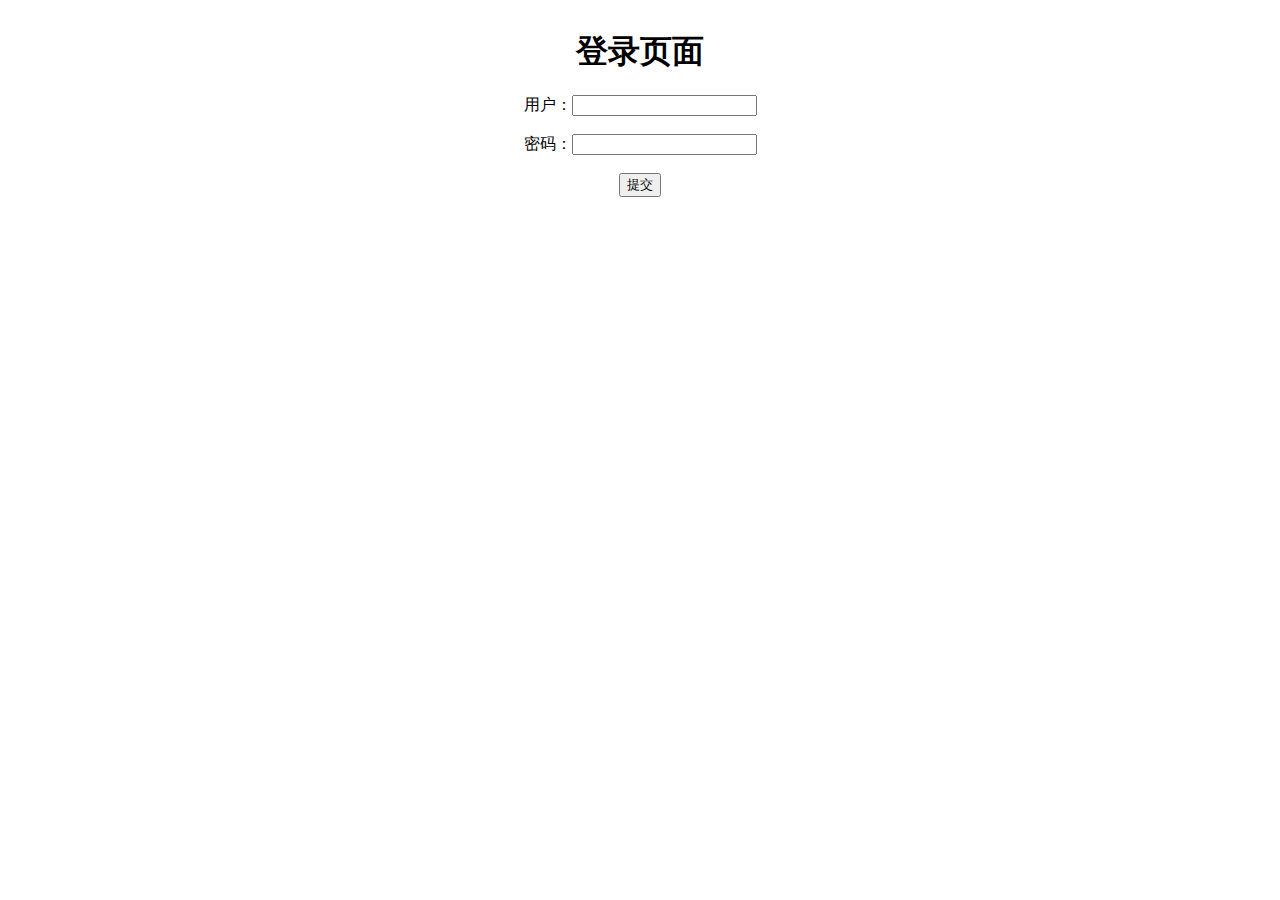
==== security-demo/src/main/resources/static/demo-login.html @ 25faf461 "." ====
<!DOCTYPE html>
<html lang="en" xmlns:th="http://www.thymeleaf.org">
<head>
  <meta charset="UTF-8"/>
  <title>登录</title>
</head>
<body>
<div style="margin: 30px auto 0 auto;width: 400px;text-align: center">
  <h1>登录页面</h1>
  <form method="post" action="/security/login">
    用户：<input type="text" name="username" /> <br /><br />
    密码：<input type="text" name="password" /> <br /><br />
      <input type="submit" value="提交" />
  </form>
</div>
</body>
</html>
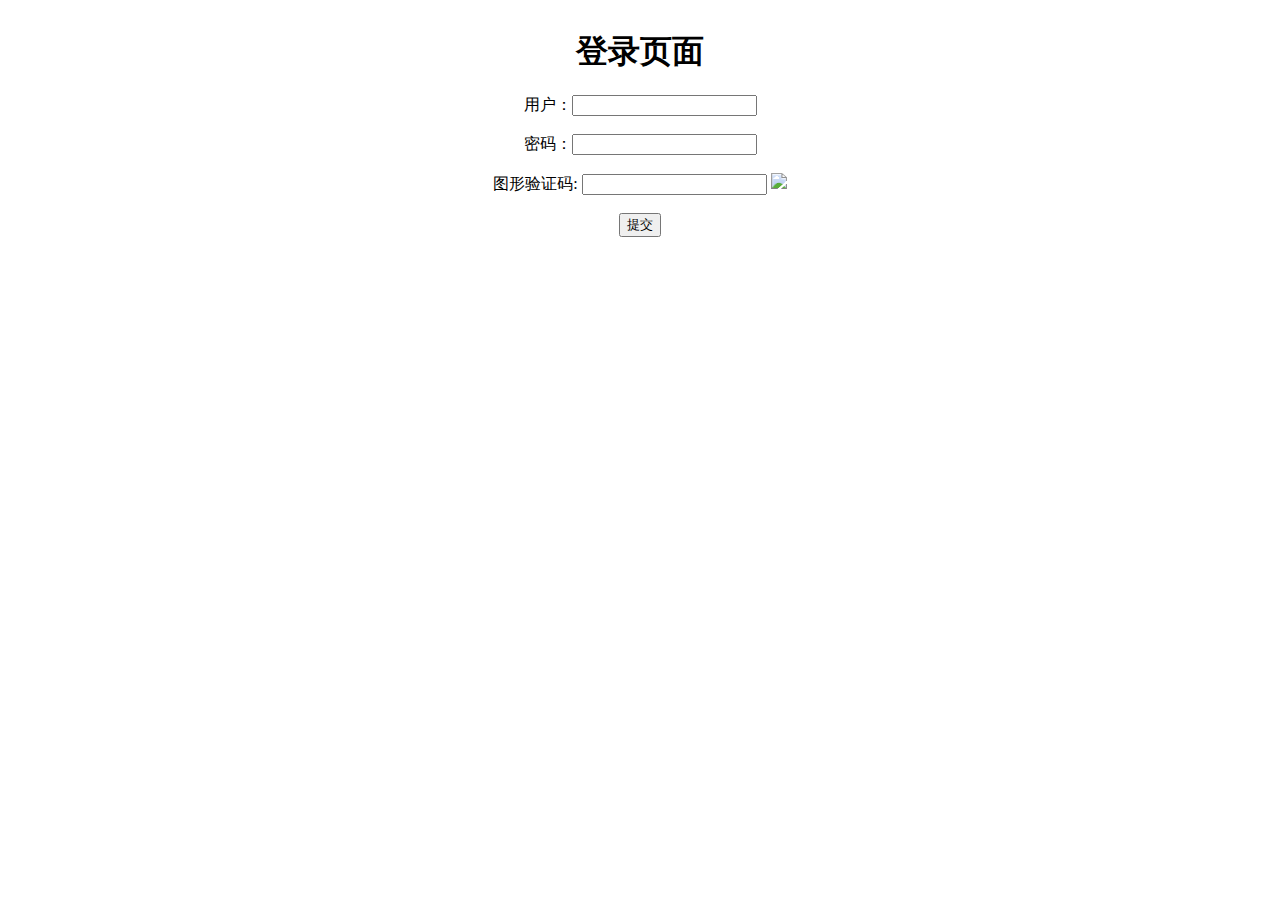
==== commit 3b299fb0: "." ====
--- a/security-demo/src/main/resources/static/demo-login.html
+++ b/security-demo/src/main/resources/static/demo-login.html
@@ -7,9 +7,12 @@
 <body>
 <div style="margin: 30px auto 0 auto;width: 400px;text-align: center">
   <h1>登录页面</h1>
-  <form method="post" action="/security/login">
+  <form method="post" action="/security/form">
     用户：<input type="text" name="username" /> <br /><br />
     密码：<input type="text" name="password" /> <br /><br />
+    图形验证码:
+      <input type="text" name="imageCode">
+      <img src="/code/image?width=200"> <br /><br />
       <input type="submit" value="提交" />
   </form>
 </div>
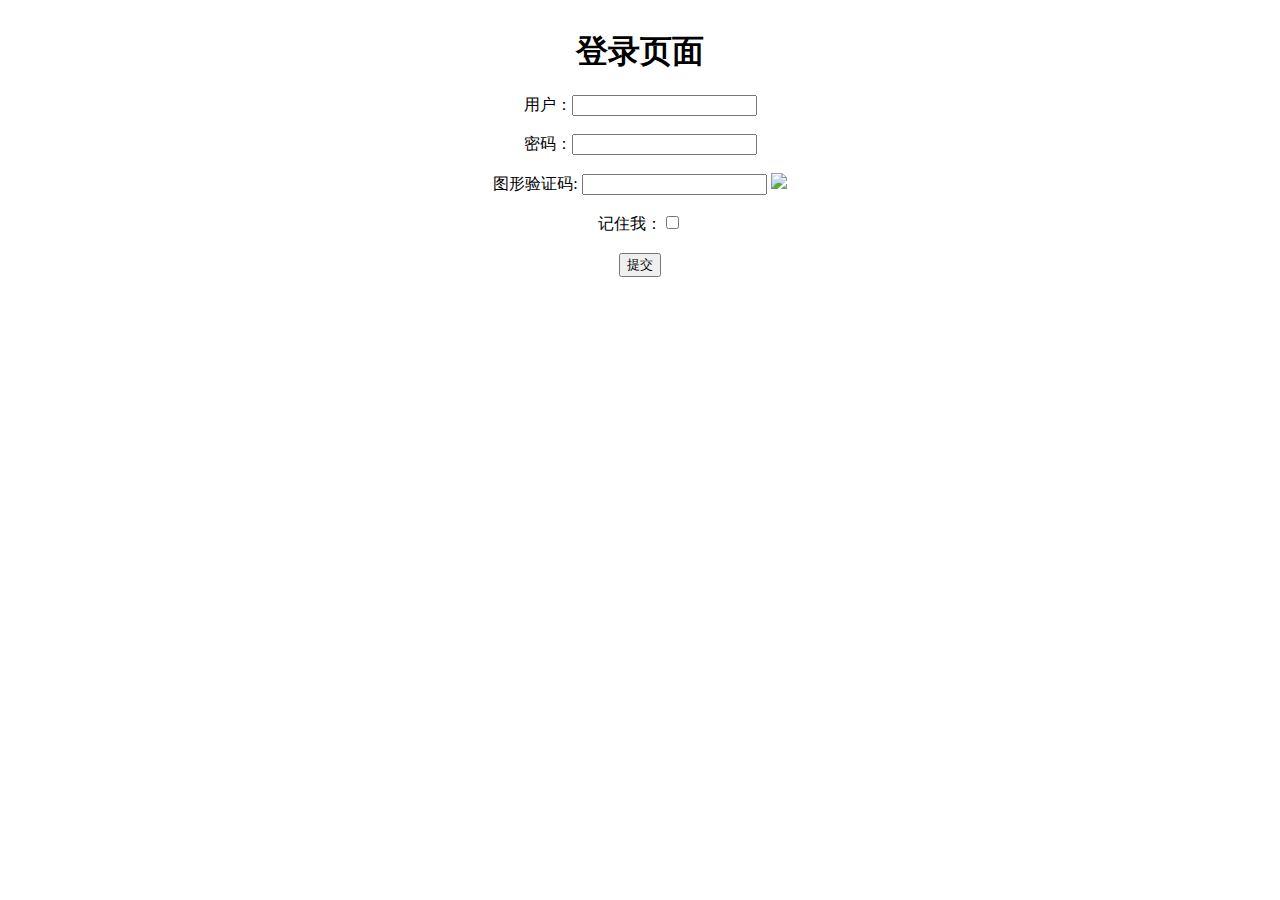
==== commit 47930b88: "." ====
--- a/security-demo/src/main/resources/static/demo-login.html
+++ b/security-demo/src/main/resources/static/demo-login.html
@@ -13,6 +13,7 @@
     图形验证码:
       <input type="text" name="imageCode">
       <img src="/code/image?width=200"> <br /><br />
+    记住我：<input type="checkbox" name="remember-me" value="true" /> <br /><br />
       <input type="submit" value="提交" />
   </form>
 </div>
